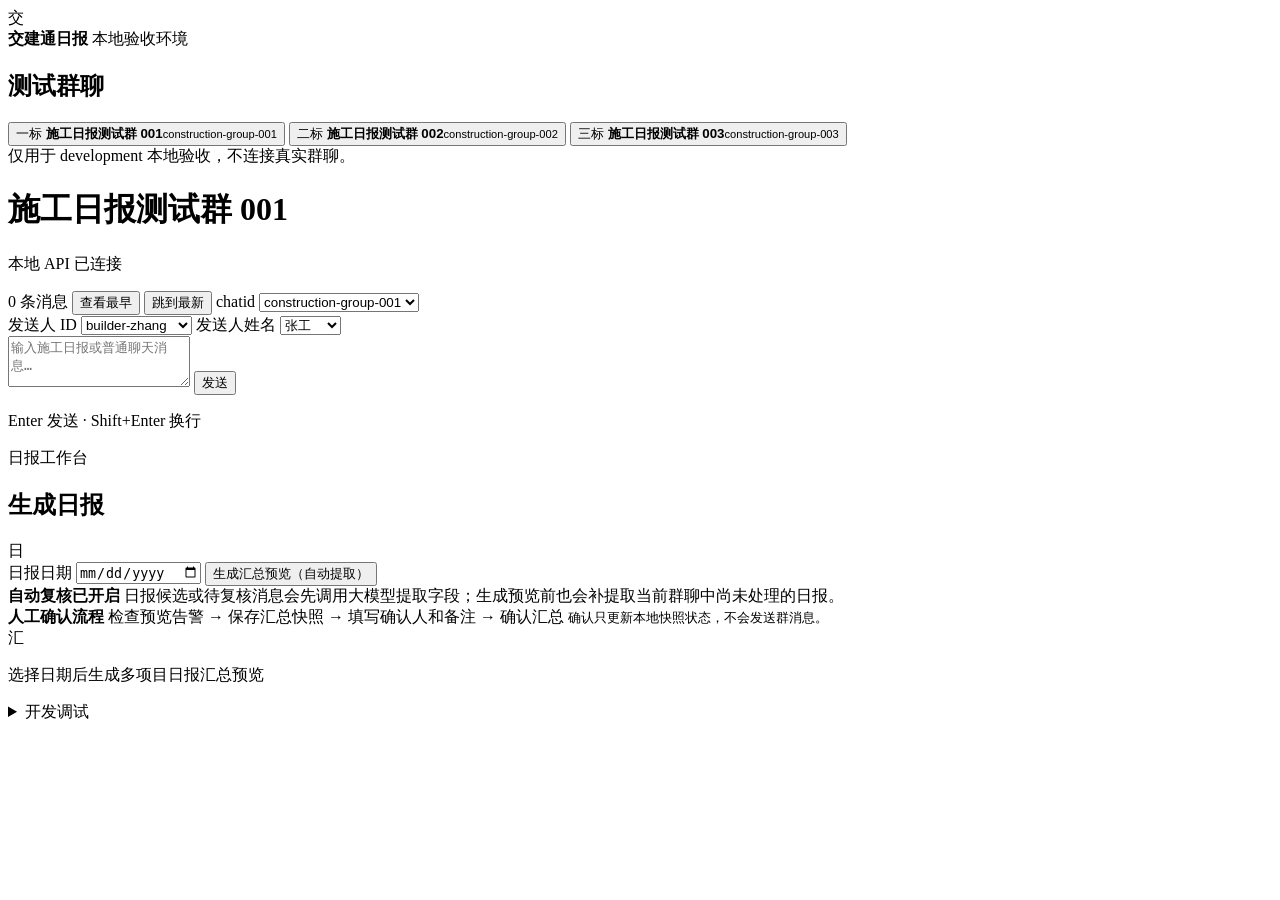
==== app/dev_chat/index.html @ d01aeb5c "模拟聊天界面" ====
<!doctype html>
<html lang="zh-CN">
<head>
  <meta charset="utf-8">
  <meta name="viewport" content="width=device-width, initial-scale=1">
  <title>交建通施工日报机器人 · 本地验收</title>
  <link rel="stylesheet" href="/dev/chat.css">
</head>
<body
  data-mock-endpoint="/api/dev/mock-message"
  data-messages-endpoint="/api/messages"
  data-detections-endpoint="/api/report-detections"
  data-project-reports-endpoint="/api/project-reports"
  data-daily-reports-endpoint="/api/daily-reports"
>
  <div class="app-shell">
    <aside class="sidebar" aria-label="测试群聊">
      <div class="brand">
        <div class="brand-mark" aria-hidden="true">交</div>
        <div>
          <strong>交建通日报</strong>
          <span>本地验收环境</span>
        </div>
      </div>
      <h2>测试群聊</h2>
      <nav id="group-list" class="group-list">
        <button class="group-item active" type="button" data-chatid="construction-group-001">
          <span class="group-avatar">一标</span>
          <span><strong>施工日报测试群 001</strong><small>construction-group-001</small></span>
        </button>
        <button class="group-item" type="button" data-chatid="construction-group-002">
          <span class="group-avatar blue">二标</span>
          <span><strong>施工日报测试群 002</strong><small>construction-group-002</small></span>
        </button>
        <button class="group-item" type="button" data-chatid="construction-group-003">
          <span class="group-avatar amber">三标</span>
          <span><strong>施工日报测试群 003</strong><small>construction-group-003</small></span>
        </button>
      </nav>
      <div class="dev-notice">仅用于 development 本地验收，不连接真实群聊。</div>
    </aside>

    <main class="chat-panel">
      <header class="chat-header">
        <div>
          <h1 id="chat-title">施工日报测试群 001</h1>
          <p><span class="online-dot"></span> 本地 API 已连接</p>
        </div>
        <div class="chat-tools">
          <span id="message-count" class="message-count">0 条消息</span>
          <button id="scroll-oldest" class="header-button" type="button">查看最早</button>
          <button id="scroll-latest" class="header-button" type="button">跳到最新</button>
          <label class="compact-field" for="chatid-select">
            <span>chatid</span>
            <select id="chatid-select" name="chatid">
              <option value="construction-group-001">construction-group-001</option>
              <option value="construction-group-002">construction-group-002</option>
              <option value="construction-group-003">construction-group-003</option>
            </select>
          </label>
        </div>
      </header>

      <section id="message-list" class="message-list" tabindex="0" aria-live="polite" aria-label="聊天消息，可上下滚动查看完整上下文"></section>

      <form id="composer" class="composer">
        <div class="sender-row">
          <label for="sender-userid">发送人 ID</label>
          <select id="sender-userid" name="sender_userid">
            <option value="builder-zhang">builder-zhang</option>
            <option value="builder-li">builder-li</option>
            <option value="manager-wang">manager-wang</option>
          </select>
          <label for="sender-name">发送人姓名</label>
          <select id="sender-name" name="sender_name">
            <option value="张工">张工</option>
            <option value="李工">李工</option>
            <option value="王经理">王经理</option>
          </select>
        </div>
        <div class="input-row">
          <textarea id="message-input" name="message" rows="3" maxlength="8000" placeholder="输入施工日报或普通聊天消息…" aria-label="消息输入框" required></textarea>
          <button id="send-button" class="primary-button send-button" type="submit">发送</button>
        </div>
        <p class="input-hint">Enter 发送 · Shift+Enter 换行</p>
      </form>
    </main>

    <aside class="workflow-panel" aria-label="生成日报">
      <section class="workflow-card">
        <div class="section-heading">
          <div>
            <span class="eyebrow">日报工作台</span>
            <h2>生成日报</h2>
          </div>
          <span class="date-icon" aria-hidden="true">日</span>
        </div>
        <label class="field" for="report-date">
          <span>日报日期</span>
          <input id="report-date" name="report_date" type="date" required>
        </label>
        <button id="preview-button" class="primary-button wide" type="button">生成汇总预览（自动提取）</button>
        <div class="automation-help">
          <strong>自动复核已开启</strong>
          <span>日报候选或待复核消息会先调用大模型提取字段；生成预览前也会补提取当前群聊中尚未处理的日报。</span>
        </div>
        <div class="confirmation-help">
          <strong>人工确认流程</strong>
          <span>检查预览告警 → 保存汇总快照 → 填写确认人和备注 → 确认汇总</span>
          <small>确认只更新本地快照状态，不会发送群消息。</small>
        </div>
        <div id="summary-result" class="summary-result" aria-live="polite">
          <div class="empty-state small">
            <span aria-hidden="true">汇</span>
            <p>选择日期后生成多项目日报汇总预览</p>
          </div>
        </div>
      </section>

      <details id="debug-panel" class="debug-panel">
        <summary>开发调试</summary>
        <p class="debug-note">仅显示最近请求；敏感字段会自动隐藏。</p>
        <div id="debug-records"></div>
      </details>
    </aside>
  </div>

  <dialog id="json-dialog" class="json-dialog">
    <div class="dialog-header">
      <h2 id="dialog-title">原始 JSON</h2>
      <button id="dialog-close" type="button" aria-label="关闭">×</button>
    </div>
    <pre id="dialog-content"></pre>
  </dialog>

  <div id="toast" class="toast" role="status" aria-live="polite"></div>
  <script src="/dev/chat.js" defer></script>
</body>
</html>
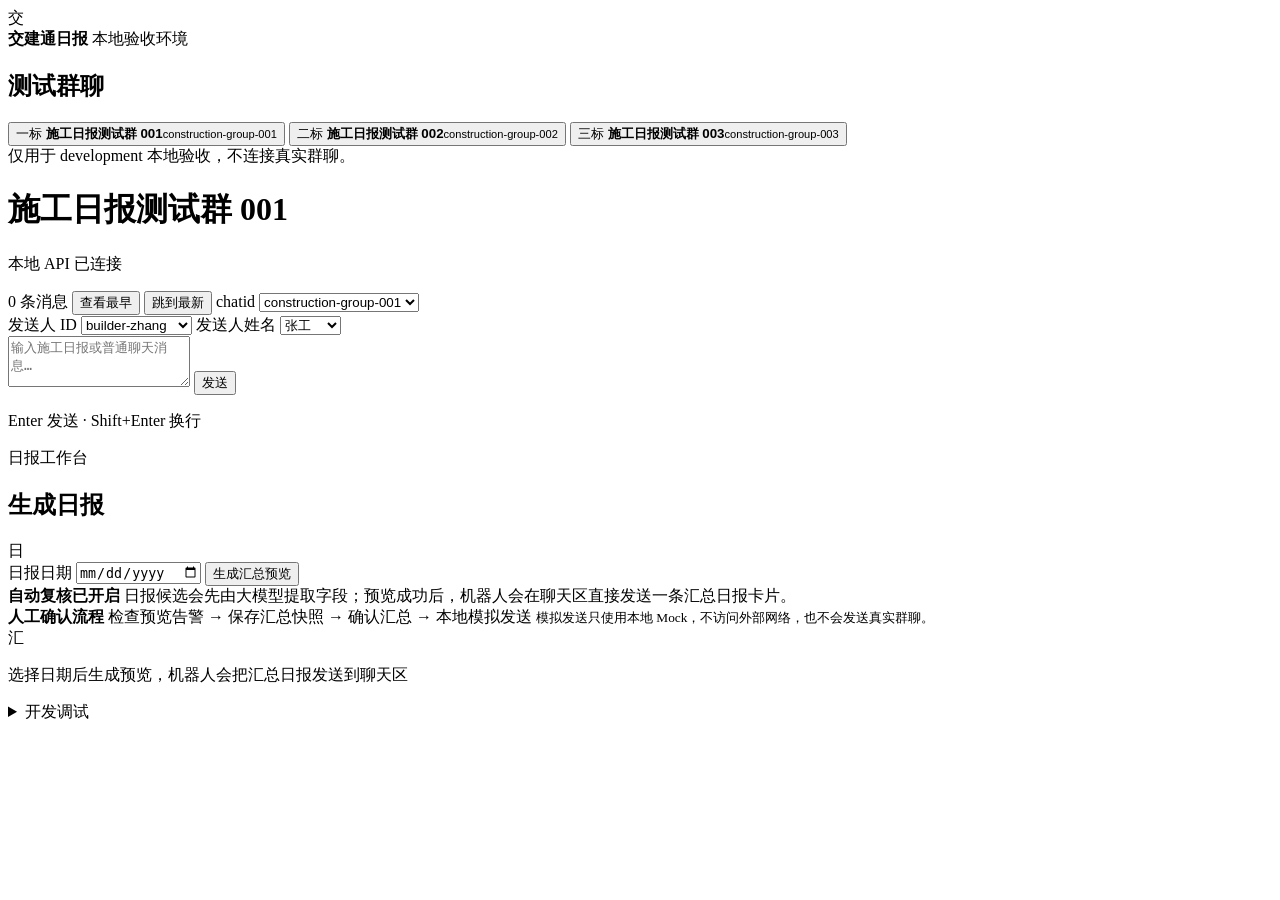
==== commit 8f62d83a: "模拟聊天界面完善版" ====
--- a/app/dev_chat/index.html
+++ b/app/dev_chat/index.html
@@ -8,6 +8,7 @@
 </head>
 <body
   data-mock-endpoint="/api/dev/mock-message"
+  data-mock-trigger-endpoint="/api/dev/mock-trigger-message"
   data-messages-endpoint="/api/messages"
   data-detections-endpoint="/api/report-detections"
   data-project-reports-endpoint="/api/project-reports"
@@ -99,20 +100,20 @@
           <span>日报日期</span>
           <input id="report-date" name="report_date" type="date" required>
         </label>
-        <button id="preview-button" class="primary-button wide" type="button">生成汇总预览（自动提取）</button>
+        <button id="preview-button" class="primary-button wide" type="button">生成汇总预览</button>
         <div class="automation-help">
           <strong>自动复核已开启</strong>
-          <span>日报候选或待复核消息会先调用大模型提取字段；生成预览前也会补提取当前群聊中尚未处理的日报。</span>
+          <span>日报候选会先由大模型提取字段；预览成功后，机器人会在聊天区直接发送一条汇总日报卡片。</span>
         </div>
         <div class="confirmation-help">
           <strong>人工确认流程</strong>
-          <span>检查预览告警 → 保存汇总快照 → 填写确认人和备注 → 确认汇总</span>
-          <small>确认只更新本地快照状态，不会发送群消息。</small>
+          <span>检查预览告警 → 保存汇总快照 → 确认汇总 → 本地模拟发送</span>
+          <small>模拟发送只使用本地 Mock，不访问外部网络，也不会发送真实群聊。</small>
         </div>
         <div id="summary-result" class="summary-result" aria-live="polite">
           <div class="empty-state small">
             <span aria-hidden="true">汇</span>
-            <p>选择日期后生成多项目日报汇总预览</p>
+            <p>选择日期后生成预览，机器人会把汇总日报发送到聊天区</p>
           </div>
         </div>
       </section>
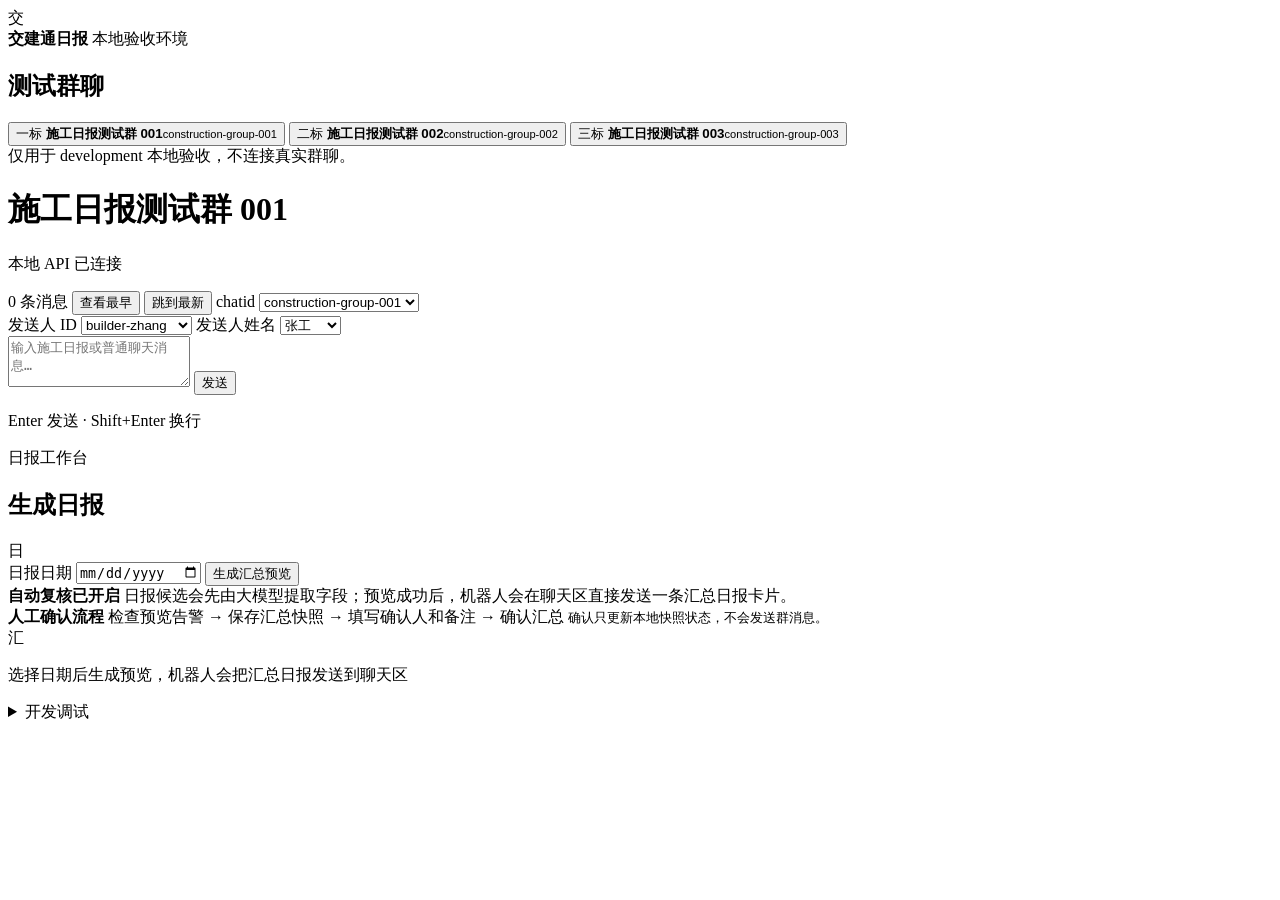
==== commit ff3c7a54: "模拟聊天界面完善版" ====
--- a/app/dev_chat/index.html
+++ b/app/dev_chat/index.html
@@ -8,7 +8,6 @@
 </head>
 <body
   data-mock-endpoint="/api/dev/mock-message"
-  data-mock-trigger-endpoint="/api/dev/mock-trigger-message"
   data-messages-endpoint="/api/messages"
   data-detections-endpoint="/api/report-detections"
   data-project-reports-endpoint="/api/project-reports"
@@ -107,8 +106,8 @@
         </div>
         <div class="confirmation-help">
           <strong>人工确认流程</strong>
-          <span>检查预览告警 → 保存汇总快照 → 确认汇总 → 本地模拟发送</span>
-          <small>模拟发送只使用本地 Mock，不访问外部网络，也不会发送真实群聊。</small>
+          <span>检查预览告警 → 保存汇总快照 → 填写确认人和备注 → 确认汇总</span>
+          <small>确认只更新本地快照状态，不会发送群消息。</small>
         </div>
         <div id="summary-result" class="summary-result" aria-live="polite">
           <div class="empty-state small">
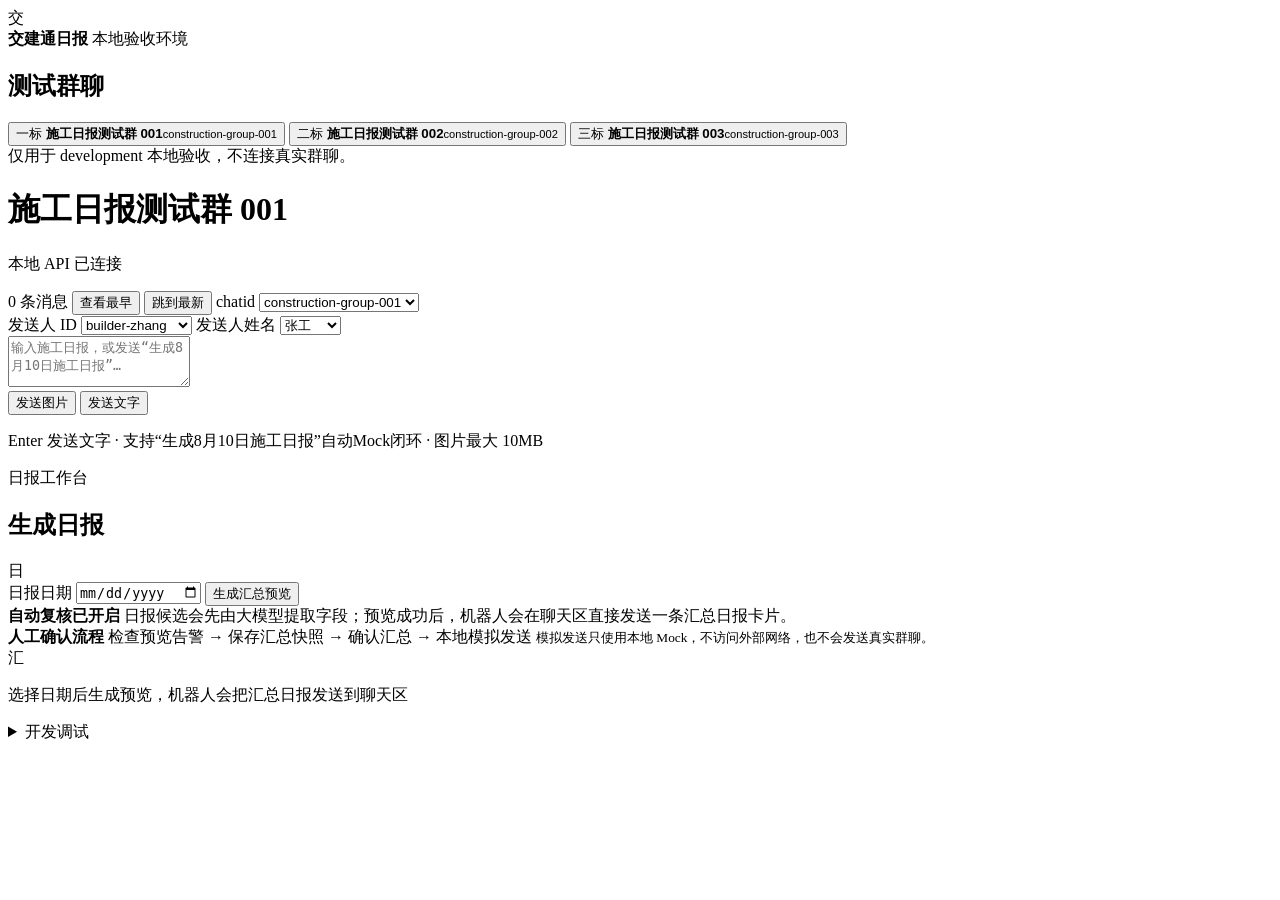
==== commit 69df5ded: "测试1" ====
--- a/app/dev_chat/index.html
+++ b/app/dev_chat/index.html
@@ -8,9 +8,12 @@
 </head>
 <body
   data-mock-endpoint="/api/dev/mock-message"
+  data-mock-image-endpoint="/api/dev/mock-image-message"
+  data-mock-trigger-endpoint="/api/dev/mock-trigger-message"
   data-messages-endpoint="/api/messages"
   data-detections-endpoint="/api/report-detections"
   data-project-reports-endpoint="/api/project-reports"
+  data-image-recognitions-endpoint="/api/image-recognitions"
   data-daily-reports-endpoint="/api/daily-reports"
 >
   <div class="app-shell">
@@ -79,10 +82,14 @@
           </select>
         </div>
         <div class="input-row">
-          <textarea id="message-input" name="message" rows="3" maxlength="8000" placeholder="输入施工日报或普通聊天消息…" aria-label="消息输入框" required></textarea>
-          <button id="send-button" class="primary-button send-button" type="submit">发送</button>
+          <textarea id="message-input" name="message" rows="3" maxlength="8000" placeholder="输入施工日报，或发送“生成8月10日施工日报”…" aria-label="消息输入框" required></textarea>
+          <div class="composer-actions">
+            <input id="image-input" type="file" accept="image/png,image/jpeg,image/webp" hidden>
+            <button id="image-button" class="secondary-button image-button" type="button">发送图片</button>
+            <button id="send-button" class="primary-button send-button" type="submit">发送文字</button>
+          </div>
         </div>
-        <p class="input-hint">Enter 发送 · Shift+Enter 换行</p>
+        <p class="input-hint">Enter 发送文字 · 支持“生成8月10日施工日报”自动Mock闭环 · 图片最大 10MB</p>
       </form>
     </main>
 
@@ -106,8 +113,8 @@
         </div>
         <div class="confirmation-help">
           <strong>人工确认流程</strong>
-          <span>检查预览告警 → 保存汇总快照 → 填写确认人和备注 → 确认汇总</span>
-          <small>确认只更新本地快照状态，不会发送群消息。</small>
+          <span>检查预览告警 → 保存汇总快照 → 确认汇总 → 本地模拟发送</span>
+          <small>模拟发送只使用本地 Mock，不访问外部网络，也不会发送真实群聊。</small>
         </div>
         <div id="summary-result" class="summary-result" aria-live="polite">
           <div class="empty-state small">
